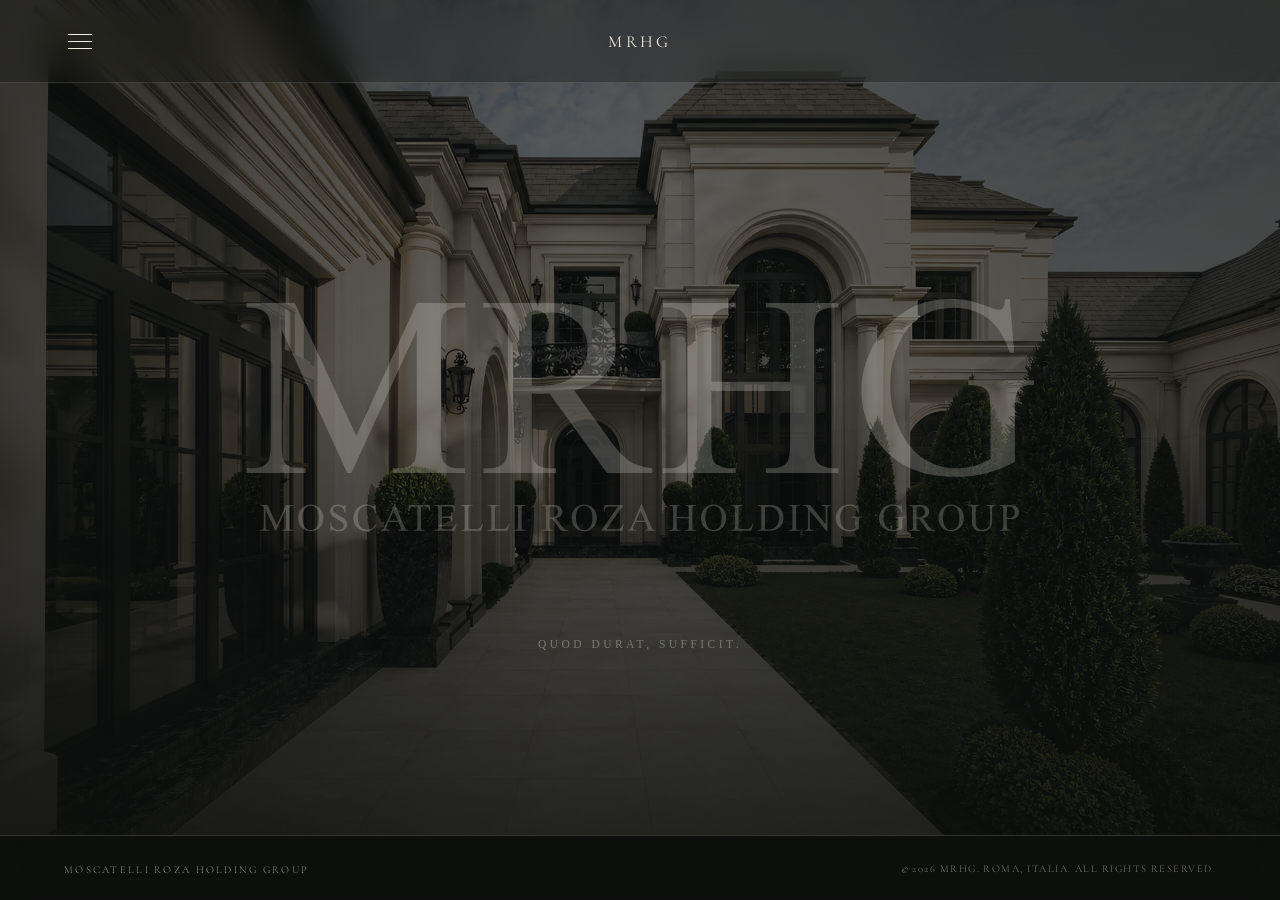
==== index.html @ 3ac17850 "Add files via upload" ====
<!DOCTYPE html>
<html lang="en">
<head>
  <meta charset="UTF-8" />
  <meta name="viewport" content="width=device-width, initial-scale=1.0" />
  <meta name="theme-color" content="#131311" />
  <meta name="description" content="Moscatelli Roza Holding Group — a private holding group for ultra-luxury ventures in fashion, real estate, and lifestyle." />
  <meta property="og:title" content="MRHG — Moscatelli Roza Holding Group" />
  <meta property="og:description" content="A private holding group for ventures built with permanence, discretion, and disciplined expansion." />
  <meta property="og:type" content="website" />
  <meta property="og:image" content="assets/img/og-image.svg" />
  <meta name="twitter:card" content="summary_large_image" />
  <link rel="preconnect" href="https://fonts.googleapis.com" />
  <link rel="preconnect" href="https://fonts.gstatic.com" crossorigin />
  <link rel="icon" href="assets/img/mrhg-logo-ivory.svg" type="image/svg+xml" />
  <link href="https://fonts.googleapis.com/css2?family=IM+Fell+English:ital@0;1&family=Cormorant+Garamond:wght@300;400&display=swap" rel="stylesheet" />
  <link rel="stylesheet" href="assets/css/styles.css" />
  <script>document.documentElement.classList.add('js');</script>
  <title>MRHG — Moscatelli Roza Holding Group</title>
</head>
<body data-page="home">
  <a class="skip-link" href="#main-content">Skip to content</a>

  <nav id="site-nav" class="site-nav" aria-label="Primary navigation">
      <button class="nav-toggle" type="button" aria-controls="side-menu" aria-expanded="false" aria-label="Open navigation menu">
        <span></span>
        <span></span>
        <span></span>
      </button>
  
      <a href="#hero" class="nav-logo" aria-label="MRHG home">MRHG</a>
  
      <span class="nav-spacer" aria-hidden="true"></span>
    </nav>
  
    <div id="menu-scrim" class="menu-scrim" aria-hidden="true"></div>
  
    <div id="side-menu" class="side-menu" role="dialog" aria-modal="true" aria-label="Primary navigation" aria-hidden="true" tabindex="-1">
      <nav class="side-menu__nav" aria-label="Primary navigation menu">
        <a href="ventures.html" data-nav-link="ventures">Ventures</a>
        <a href="philosophy.html" data-nav-link="philosophy">Philosophy</a>
        <a href="leadership.html" data-nav-link="leadership">Leadership</a>
        <a href="contact.html" data-nav-link="contact">Contact</a>
      </nav>
      <div class="side-menu__foot" aria-hidden="true">Moscatelli Roza Holding Group</div>
    </div>

  <main id="main-content">
    <section id="hero" class="hero" aria-label="MRHG introduction">
      <h1 class="sr-only">Moscatelli Roza Holding Group</h1>
      <div class="hero__grain" aria-hidden="true"></div>
      <div class="hero-lockup">
        <img class="hero-logo" src="assets/img/mrhg-logo-hero-ivory.svg" alt="Moscatelli Roza Holding Group" decoding="async" />
        <div class="hero-tagline">Quod durat, sufficit.</div>
      </div>
    </section>
  </main>

  <footer aria-label="Site footer">
    <div class="foot-column foot-brand">
      <span class="foot-logo">Moscatelli Roza Holding Group</span>
    </div>
    <div class="foot-column foot-copy">© 2026 MRHG. Roma, Italia. All rights reserved.</div>
  </footer>

  <div id="transition-overlay" aria-hidden="true"></div>
  <script src="assets/js/site.js" defer></script>
</body>
</html>
---- assets/css/styles.css ----
*, *::before, *::after {
  margin: 0;
  padding: 0;
  box-sizing: border-box;
}

:root {
  --black: #11120F;
  --ivory: #F4EEE4;
  --warm-ivory: #EDE2D4;
  --soft-ivory: #FAF4EA;
  --dim: #7E766C;
  --rule: rgba(17,18,15,0.12);
  --hero-rule: rgba(244,238,228,0.16);
  --accent: #4E211C;
  --gap: clamp(60px, 10vw, 120px);
  --ease-luxury: cubic-bezier(0.22, 1, 0.36, 1);
  --nav-height: 80px;
}

html {
  scroll-behavior: smooth;
  overflow-x: hidden;
}

body {
  min-height: 100vh;
  overflow-x: hidden;
  background: linear-gradient(180deg, var(--soft-ivory) 0%, var(--ivory) 42%, var(--warm-ivory) 100%);
  color: var(--black);
  font-family: 'Cormorant Garamond', Georgia, serif;
  font-weight: 300;
  -webkit-font-smoothing: antialiased;
  text-rendering: optimizeLegibility;
}

body.menu-open {
  overflow: hidden;
}

a {
  color: inherit;
}

.skip-link {
  position: fixed;
  top: 16px;
  left: 16px;
  z-index: 520;
  transform: translateY(-160%);
  background: var(--black);
  color: var(--ivory);
  padding: 10px 14px;
  font-size: 0.75rem;
  letter-spacing: 0.08em;
  text-decoration: none;
  transition: transform 0.25s ease;
}

.skip-link:focus {
  transform: translateY(0);
}

.sr-only {
  position: absolute;
  width: 1px;
  height: 1px;
  padding: 0;
  margin: -1px;
  overflow: hidden;
  clip: rect(0, 0, 0, 0);
  white-space: nowrap;
  border: 0;
}

.label {
  font-size: 0.68rem;
  letter-spacing: 0.28em;
  text-transform: uppercase;
  color: var(--dim);
}

/* ── PAGE TRANSITION OVERLAY ─────────── */
#transition-overlay {
  position: fixed;
  inset: 0;
  z-index: 500;
  background: var(--black);
  opacity: 0;
  visibility: hidden;
  pointer-events: none;
  transition: opacity 0.6s var(--ease-luxury), visibility 0s linear 0.6s;
}

html.js #transition-overlay {
  opacity: 1;
  visibility: visible;
  transition: opacity 0.6s var(--ease-luxury), visibility 0s linear 0s;
}

html.js #transition-overlay.is-hidden {
  opacity: 0;
  visibility: hidden;
  transition: opacity 0.6s var(--ease-luxury), visibility 0s linear 0.6s;
}

html.js #transition-overlay.is-exiting {
  opacity: 1;
  visibility: visible;
  transition: opacity 0.4s var(--ease-luxury), visibility 0s linear 0s;
}

/* ── NAVIGATION ──────────────────────── */
.site-nav {
  --nav-logo-color: var(--black);
  --nav-toggle-color: var(--black);
  position: fixed;
  top: 0;
  left: 0;
  right: 0;
  z-index: 160;
  display: grid;
  grid-template-columns: 48px 1fr 48px;
  align-items: center;
  min-height: var(--nav-height);
  padding: 20px clamp(22px, 4.5vw, 64px);
  background: rgba(248,242,232,0.54);
  border-bottom: 1px solid rgba(17,18,15,0.10);
  -webkit-backdrop-filter: blur(16px) saturate(112%);
  backdrop-filter: blur(16px) saturate(112%);
  transition: background 0.4s ease, border-color 0.4s ease, backdrop-filter 0.4s ease;
}

body[data-page="home"] .site-nav {
  --nav-logo-color: var(--ivory);
  --nav-toggle-color: var(--ivory);
  background: rgba(15,17,15,0.30);
  border-bottom-color: rgba(245,240,232,0.12);
}

.site-nav.is-scrolled {
  background: rgba(248,242,232,0.72);
  border-color: rgba(17,18,15,0.12);
  -webkit-backdrop-filter: blur(18px) saturate(116%);
  backdrop-filter: blur(18px) saturate(116%);
}

body[data-page="home"] .site-nav.is-scrolled {
  background: rgba(15,17,15,0.42);
  border-bottom-color: rgba(245,240,232,0.14);
}

body.menu-open .site-nav {
  --nav-logo-color: var(--ivory);
  --nav-toggle-color: var(--ivory);
  background: rgba(24,31,27,0.52);
  border-bottom-color: rgba(245,240,232,0.12);
}

.nav-toggle {
  position: relative;
  z-index: 180;
  grid-column: 1;
  justify-self: start;
  display: block;
  width: 42px;
  height: 42px;
  border: 1px solid transparent;
  background: rgba(255,255,255,0.00);
  cursor: pointer;
  transition: opacity 0.3s ease, transform 0.32s var(--ease-luxury), border-color 0.32s ease, background 0.32s ease;
}

.nav-toggle:hover,
.nav-toggle:focus-visible {
  opacity: 0.82;
  transform: translateY(-1px);
  border-color: rgba(245,240,232,0.16);
  background: rgba(255,255,255,0.035);
}

body:not([data-page="home"]) .nav-toggle:hover,
body:not([data-page="home"]) .nav-toggle:focus-visible {
  border-color: rgba(17,18,15,0.12);
  background: rgba(17,18,15,0.025);
}

.nav-toggle span {
  position: absolute;
  left: 9px;
  width: 24px;
  height: 1px;
  background: var(--nav-toggle-color);
  transform-origin: center;
  transition: transform 0.38s var(--ease-luxury), opacity 0.25s ease, background 0.28s ease;
}

.nav-toggle span:nth-child(1) { top: 13px; }
.nav-toggle span:nth-child(2) { top: 20px; }
.nav-toggle span:nth-child(3) { top: 27px; }

.nav-toggle.is-open span:nth-child(1) {
  transform: translateY(7px) rotate(45deg);
}

.nav-toggle.is-open span:nth-child(2) {
  opacity: 0;
}

.nav-toggle.is-open span:nth-child(3) {
  transform: translateY(-7px) rotate(-45deg);
}

.nav-logo {
  position: relative;
  z-index: 170;
  grid-column: 2;
  justify-self: center;
  font-size: 1.05rem;
  letter-spacing: 0.20em;
  text-transform: uppercase;
  font-weight: 400;
  text-decoration: none;
  color: var(--nav-logo-color);
  font-feature-settings: "kern" 1;
  transition: color 0.28s ease, opacity 0.3s ease, letter-spacing 0.32s ease;
}

.nav-logo:hover,
.nav-logo:focus-visible {
  opacity: 0.78;
}

.nav-spacer {
  grid-column: 3;
}

.menu-scrim {
  position: fixed;
  inset: 0;
  z-index: 130;
  background: transparent;
  opacity: 0;
  visibility: hidden;
  pointer-events: none;
  transition: opacity 0.35s ease, visibility 0s linear 0.35s;
}

.menu-scrim.is-open {
  opacity: 1;
  visibility: visible;
  pointer-events: auto;
  transition: opacity 0.35s ease, visibility 0s linear 0s;
}

.side-menu {
  position: fixed;
  top: 0;
  left: 0;
  bottom: 0;
  z-index: 150;
  overflow-y: auto;
  overscroll-behavior: contain;
  width: clamp(300px, 23vw, 420px);
  display: flex;
  flex-direction: column;
  justify-content: center;
  padding: calc(var(--nav-height) + 54px) clamp(30px, 2.7vw, 50px) 38px;
  color: var(--ivory);
  background-color: rgba(22,28,24,0.82);
  background-image: linear-gradient(180deg, rgba(31,40,34,0.72), rgba(17,24,20,0.68));
  border-right: 1px solid rgba(245,240,232,0.13);
  box-shadow: 20px 0 64px rgba(0,0,0,0.22);
  -webkit-backdrop-filter: blur(24px) saturate(110%);
  backdrop-filter: blur(24px) saturate(110%);
  opacity: 0;
  visibility: hidden;
  pointer-events: none;
  transform: translateY(-14px);
  transform-origin: top left;
  clip-path: inset(0 0 100% 0);
  transition:
    clip-path 0.62s var(--ease-luxury),
    transform 0.62s var(--ease-luxury),
    opacity 0.34s ease,
    visibility 0s linear 0.62s;
}

.side-menu.is-open {
  opacity: 1;
  visibility: visible;
  pointer-events: auto;
  transform: translateY(0);
  clip-path: inset(0 0 0 0);
  transition:
    clip-path 0.62s var(--ease-luxury),
    transform 0.62s var(--ease-luxury),
    opacity 0.34s ease,
    visibility 0s linear 0s;
}

.side-menu::before {
  content: "";
  position: absolute;
  inset: 0;
  pointer-events: none;
  background:
    linear-gradient(90deg, rgba(245,240,232,0.045), transparent 38%),
    radial-gradient(circle at 12% 10%, rgba(245,240,232,0.07), transparent 16rem);
}

.side-menu__nav {
  position: relative;
  z-index: 1;
  display: flex;
  flex-direction: column;
  align-items: flex-start;
  gap: clamp(18px, 3vh, 32px);
}

.side-menu__nav a {
  position: relative;
  padding-left: 24px;
  font-family: 'Times New Roman', Times, serif;
  font-size: clamp(1.35rem, 1.6vw, 1.88rem);
  line-height: 1.1;
  color: rgba(245,240,232,0.60);
  letter-spacing: 0.05em;
  text-decoration: none;
  font-feature-settings: "kern" 1;
  backface-visibility: hidden;
  transform: translateZ(0);
  transition: color 0.32s ease, opacity 0.32s ease, transform 0.36s var(--ease-luxury);
}

.side-menu__nav a::before {
  content: "";
  position: absolute;
  left: 0;
  top: 50%;
  width: 14px;
  height: 1px;
  background: rgba(245,240,232,0.62);
  visibility: hidden;
  opacity: 0;
  transform: translate(0, -50%) scaleX(0);
  transform-origin: left;
  transition:
    opacity 0.3s ease,
    transform 0.36s var(--ease-luxury),
    visibility 0s linear 0.36s;
}

.side-menu__nav a:hover,
.side-menu__nav a:focus-visible,
.side-menu__nav a.is-active {
  color: var(--ivory);
  transform: translate3d(4px, 0, 0);
}

.side-menu__nav a.is-active {
  opacity: 0.82;
}

.side-menu__nav a:hover::before,
.side-menu__nav a:focus-visible::before,
.side-menu__nav a.is-active::before {
  visibility: visible;
  opacity: 1;
  transform: translate(0, -50%) scaleX(1);
  transition:
    opacity 0.3s ease,
    transform 0.36s var(--ease-luxury),
    visibility 0s linear 0s;
}

.side-menu__foot {
  position: relative;
  z-index: 1;
  margin-top: auto;
  padding-top: clamp(38px, 6vh, 52px);
  font-size: 0.55rem;
  letter-spacing: 0.22em;
  text-transform: uppercase;
  color: rgba(245,240,232,0.50);
}

/* ── SHARED PAGE STRUCTURE ───────────── */
main {
  min-height: 100vh;
}

.page-section {
  min-height: 100vh;
  min-height: 100svh;
  display: flex;
  align-items: center;
  justify-content: center;
  padding: calc(var(--nav-height) + 56px) clamp(24px, 8vw, 120px) 88px;
}

.page-section__inner {
  width: min(100%, 1120px);
  animation: revealUp 1s var(--ease-luxury) 0.6s both;
}

@keyframes revealUp {
  from {
    opacity: 0;
    transform: translateY(20px);
  }
  to {
    opacity: 1;
    transform: translateY(0);
  }
}

.section-header {
  display: flex;
  align-items: center;
  gap: 24px;
  margin-bottom: clamp(42px, 6vw, 72px);
}

.section-header h1,
.section-header h2,
.contact-title {
  font-family: 'Times New Roman', Times, serif;
  font-weight: 400;
  letter-spacing: 0.02em;
  font-feature-settings: "kern" 1;
}

.section-header h1,
.section-header h2 {
  font-size: clamp(2.2rem, 5vw, 3.8rem);
}

/* ── HERO ────────────────────────────── */
.hero {
  position: relative;
  background:
    linear-gradient(90deg, rgba(13,15,13,0.72) 0%, rgba(13,15,13,0.50) 44%, rgba(13,15,13,0.64) 100%),
    linear-gradient(180deg, rgba(13,15,13,0.34) 0%, rgba(13,15,13,0.22) 44%, rgba(13,15,13,0.76) 100%),
    url("../img/mrhg-hero-background.webp") center center / cover no-repeat;
  color: var(--ivory);
  min-height: 100vh;
  min-height: 100svh;
  display: flex;
  flex-direction: column;
  align-items: center;
  justify-content: center;
  overflow: hidden;
  text-align: center;
  padding: 112px 24px 96px;
}

.hero__grain {
  position: absolute;
  inset: 0;
  z-index: 0;
  pointer-events: none;
  background-image: url("[data-uri]");
  background-size: 140px 140px;
  opacity: 0.035;
  mix-blend-mode: screen;
}

.hero-lockup {
  position: relative;
  z-index: 1;
  width: min(1180px, 92vw);
}

.hero-logo {
  display: block;
  width: min(84vw, 900px);
  height: auto;
  margin-inline: auto;
  filter: drop-shadow(0 18px 42px rgba(0,0,0,0.24));
  opacity: 0;
  transform: translateY(20px);
  animation: heroLogoFadeUp 1.2s var(--ease-luxury) 0.3s forwards;
}


.hero-tagline {
  margin-top: clamp(28px, 4vw, 44px);
  font-family: 'Times New Roman', Times, serif;
  font-style: normal;
  font-weight: 400;
  font-size: clamp(0.62rem, 1vw, 0.72rem);
  letter-spacing: 0.30em;
  text-transform: uppercase;
  color: var(--dim);
  opacity: 0;
  transform: translateY(16px);
  animation: heroFadeUp 1s var(--ease-luxury) 0.95s forwards;
}

@keyframes heroLogoFadeUp {
  to {
    opacity: 0.2;
    transform: translateY(0);
  }
}

@keyframes heroFadeUp {
  to {
    opacity: 1;
    transform: translateY(0);
  }
}

/* ── VENTURES ────────────────────────── */
.ventures-grid {
  display: grid;
  grid-template-columns: repeat(auto-fit, minmax(280px, 1fr));
  gap: 1px;
  border: 1px solid var(--rule);
  background: var(--rule);
}

.venture-card {
  position: relative;
  display: block;
  min-height: 320px;
  padding: 46px 40px 48px;
  overflow: hidden;
  background: var(--ivory);
  text-decoration: none;
  color: inherit;
  transition: background 0.35s ease, transform 0.35s var(--ease-luxury);
}

.venture-card::before {
  content: "";
  position: absolute;
  top: 0;
  left: 0;
  width: 1px;
  height: 100%;
  background: var(--black);
  transform: scaleY(0);
  transform-origin: top;
  transition: transform 0.42s var(--ease-luxury);
}

.venture-card:hover,
.venture-card:focus-visible {
  background: rgba(19,19,17,0.025);
}

.venture-card:hover::before,
.venture-card:focus-visible::before {
  transform: scaleY(1);
}

.venture-card:focus-visible {
  outline: 1px solid rgba(19,19,17,0.35);
  outline-offset: -1px;
}

.venture-status {
  display: inline-block;
  margin-bottom: 26px;
  font-size: 0.58rem;
  letter-spacing: 0.24em;
  text-transform: uppercase;
  color: var(--dim);
}

.vc-name {
  position: relative;
  display: flex;
  align-items: center;
  min-height: 1.2em;
  font-family: 'Times New Roman', Times, serif;
  font-size: 1.5rem;
  letter-spacing: 0.04em;
  margin-bottom: 8px;
  transition: padding-left 0.32s var(--ease-luxury), letter-spacing 0.35s ease;
  font-feature-settings: "kern" 1;
}

.vc-name::before {
  content: "—";
  position: absolute;
  left: 0;
  color: var(--black);
  opacity: 0;
  transform: translateX(-12px);
  transition: opacity 0.3s ease, transform 0.32s var(--ease-luxury);
}

.venture-card:hover .vc-name,
.venture-card:focus-visible .vc-name {
  padding-left: 1.55rem;
  letter-spacing: 0.07em;
}

.venture-card:hover .vc-name::before,
.venture-card:focus-visible .vc-name::before {
  opacity: 1;
  transform: translateX(0);
}

.vc-sector {
  font-size: 0.65rem;
  letter-spacing: 0.26em;
  text-transform: uppercase;
  color: var(--dim);
  margin-bottom: 24px;
}

.vc-desc {
  font-size: 0.95rem;
  line-height: 1.8;
  color: rgba(19,19,17,0.62);
}

/* ── PHILOSOPHY ──────────────────────── */
.philosophy {
  position: relative;
  overflow: hidden;
  text-align: center;
}

.philosophy .page-section__inner {
  max-width: 920px;
}

.philosophy .label {
  display: block;
  margin-bottom: 40px;
}

.philosophy blockquote {
  position: relative;
  z-index: 1;
  font-family: 'IM Fell English', serif;
  font-style: italic;
  font-size: clamp(1.4rem, 3.5vw, 2.5rem);
  line-height: 1.6;
  max-width: 820px;
  margin: 0 auto 24px;
}

.philosophy blockquote::before {
  content: "\201C";
  position: absolute;
  top: -8.8rem;
  left: min(-8vw, -4rem);
  z-index: -1;
  font-family: 'Times New Roman', Times, serif;
  font-size: clamp(12rem, 28vw, 20rem);
  line-height: 1;
  color: var(--dim);
  opacity: 0.06;
  pointer-events: none;
}

.philosophy cite {
  display: inline-block;
  font-size: 0.65rem;
  letter-spacing: 0.28em;
  text-transform: uppercase;
  color: var(--dim);
  font-style: normal;
}

/* ── LEADERSHIP ──────────────────────── */
.leadership-grid {
  display: grid;
  grid-template-columns: repeat(auto-fit, minmax(240px, 1fr));
  gap: 48px;
}

.leader-card {
  padding-top: 2px;
}

.lc-name {
  font-family: 'Times New Roman', Times, serif;
  font-size: 1.3rem;
  letter-spacing: 0.04em;
  margin-bottom: 6px;
  font-feature-settings: "kern" 1;
}

.lc-title {
  font-size: 0.65rem;
  letter-spacing: 0.24em;
  text-transform: uppercase;
  color: var(--dim);
  margin-bottom: 20px;
}

.lc-bio {
  font-size: 0.9rem;
  line-height: 1.85;
  color: rgba(19,19,17,0.58);
}

/* ── CONTACT ─────────────────────────── */
.contact {
  text-align: center;
}

.contact-inner {
  max-width: 560px;
  margin: 0 auto;
}

.contact-title {
  font-family: 'Times New Roman', Times, serif;
  font-weight: 400;
  letter-spacing: 0.02em;
  font-feature-settings: "kern" 1;
  font-size: clamp(2rem, 4vw, 3rem);
  margin-bottom: 20px;
}

.contact p {
  font-size: 1rem;
  line-height: 1.8;
  color: var(--dim);
  margin-bottom: 40px;
}

.btn-primary {
  display: inline-block;
  font-size: 0.65rem;
  letter-spacing: 0.28em;
  text-transform: uppercase;
  color: var(--black);
  border: 1px solid rgba(19,19,17,0.35);
  padding: 16px 40px;
  text-decoration: none;
  transition: border-color 0.25s ease, background 0.25s ease, transform 0.25s var(--ease-luxury), letter-spacing 0.3s ease;
}

.btn-primary:hover,
.btn-primary:focus-visible {
  border-color: var(--black);
  background: rgba(19,19,17,0.035);
  letter-spacing: 0.32em;
  transform: translateY(-1px);
}


/* ── HOME VIEWPORT COMPOSITION ───────── */
body[data-page="home"] {
  min-height: 100vh;
  min-height: 100svh;
  display: flex;
  flex-direction: column;
  overflow: hidden;
  background: var(--black);
  color: var(--ivory);
}

body[data-page="home"] main {
  flex: 1 1 auto;
  min-height: 0;
  display: flex;
}

body[data-page="home"] .hero {
  flex: 1 1 auto;
  min-height: 0;
  padding: calc(var(--nav-height) + 34px) 24px clamp(34px, 5vh, 58px);
}

body[data-page="home"] footer {
  flex: 0 0 auto;
}

/* ── FOOTER ──────────────────────────── */
footer {
  display: grid;
  grid-template-columns: minmax(0, 1fr) minmax(0, 1fr);
  align-items: center;
  gap: 28px;
  padding: 34px clamp(24px, 5vw, 72px);
  border-top: 1px solid var(--rule);
  background: rgba(245,240,232,0.34);
}

body[data-page="home"] footer {
  padding-top: 22px;
  padding-bottom: 22px;
  background: rgba(13,15,13,0.72);
  border-top-color: var(--hero-rule);
  -webkit-backdrop-filter: blur(14px) saturate(108%);
  backdrop-filter: blur(14px) saturate(108%);
}

.foot-brand {
  justify-self: start;
}

.foot-logo,
.foot-copy {
  font-size: 0.65rem;
  letter-spacing: 0.22em;
  text-transform: uppercase;
}

.foot-logo {
  color: var(--dim);
}

body[data-page="home"] .foot-logo {
  color: rgba(245,240,232,0.62);
}

.foot-copy {
  justify-self: end;
  text-align: right;
  color: rgba(19,19,17,0.55);
  letter-spacing: 0.14em;
}

body[data-page="home"] .foot-copy {
  color: rgba(245,240,232,0.50);
}

/* ── RESPONSIVE ──────────────────────── */
@media (max-width: 900px) {
  footer {
    grid-template-columns: 1fr;
    justify-items: center;
    text-align: center;
  }

  .foot-brand {
    justify-self: center;
  }

  .foot-copy {
    justify-self: center;
    text-align: center;
  }

}

@media (max-width: 640px) {
  :root {
    --nav-height: 76px;
  }

  .site-nav {
    grid-template-columns: 42px 1fr 42px;
    padding: 17px 18px;
  }

  .nav-toggle {
    width: 42px;
    height: 42px;
  }

  .side-menu {
    width: min(76vw, 310px);
    padding: calc(var(--nav-height) + 48px) 28px 34px;
  }

  .side-menu__nav {
    gap: clamp(18px, 3.2vh, 28px);
  }

  .side-menu__nav a {
    font-size: clamp(1.35rem, 6.2vw, 1.95rem);
  }

  .hero {
    background-position: 48% center;
  }

  .hero-logo {
    width: min(88vw, 460px);
  }

  body[data-page="home"] footer {
    padding-top: 16px;
    padding-bottom: 16px;
  }

  .section-header {
    align-items: flex-start;
    flex-direction: column;
    gap: 18px;
    margin-bottom: 48px;
  }

  .page-section {
    align-items: center;
    padding: calc(var(--nav-height) + 36px) 24px 64px;
  }

  .venture-card {
    min-height: auto;
    padding: 40px 30px;
  }

  .philosophy blockquote::before {
    left: -1.2rem;
    top: -6.8rem;
  }
}

@media (prefers-reduced-motion: reduce) {
  html {
    scroll-behavior: auto;
  }

  *, *::before, *::after {
    animation-duration: 0.01ms !important;
    animation-iteration-count: 1 !important;
    transition-duration: 0.01ms !important;
    scroll-behavior: auto !important;
  }

  #transition-overlay,
  #transition-overlay.is-hidden,
  #transition-overlay.is-exiting {
    opacity: 0 !important;
    visibility: hidden !important;
  }

  .page-section__inner {
    animation: none;
    opacity: 1;
    transform: none;
  }
}
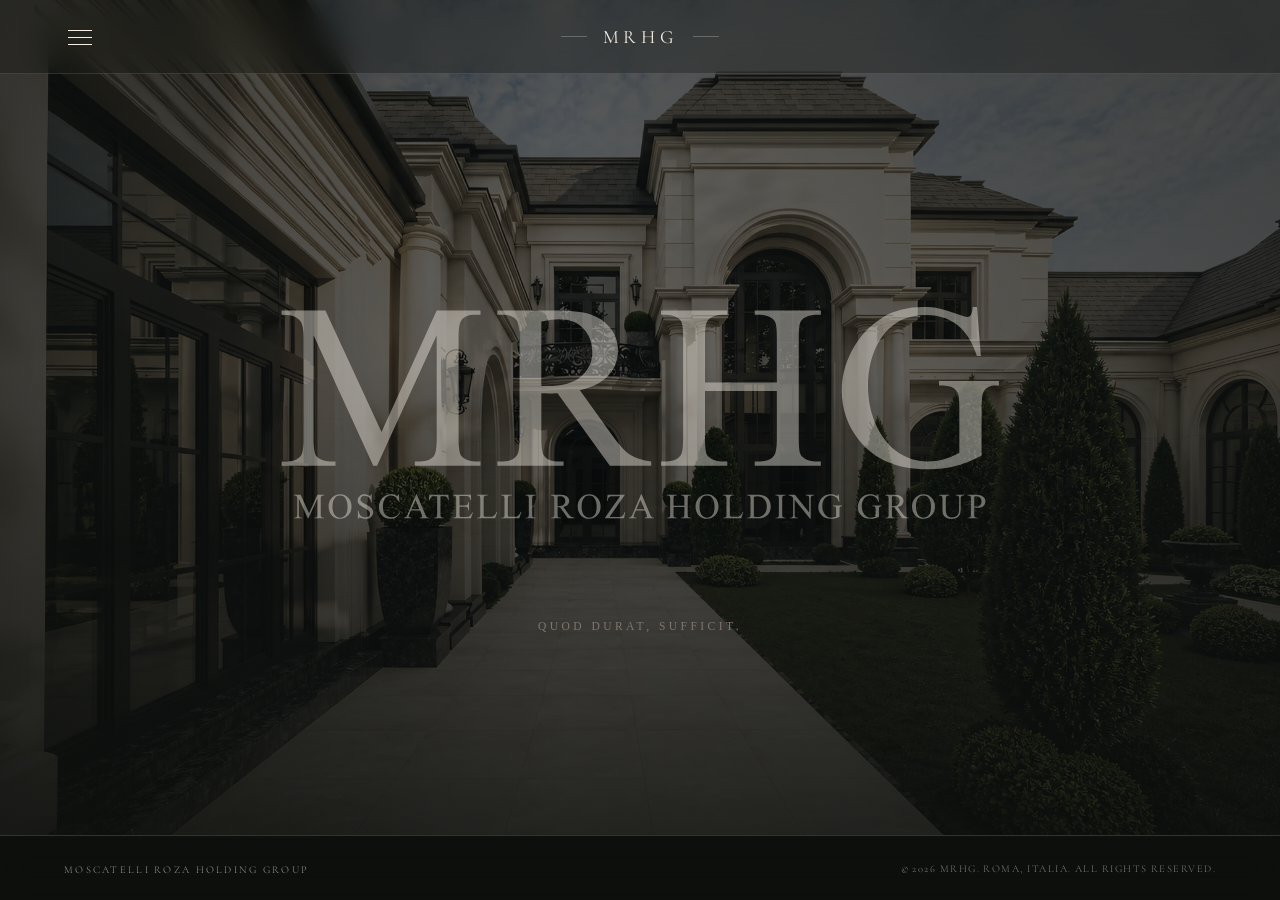
==== commit f932e7e0: "Add files via upload" ====
--- a/index.html
+++ b/index.html
@@ -37,6 +37,7 @@
   
     <div id="side-menu" class="side-menu" role="dialog" aria-modal="true" aria-label="Primary navigation" aria-hidden="true" tabindex="-1">
       <nav class="side-menu__nav" aria-label="Primary navigation menu">
+        <a href="index.html" data-nav-link="home">Home</a>
         <a href="ventures.html" data-nav-link="ventures">Ventures</a>
         <a href="philosophy.html" data-nav-link="philosophy">Philosophy</a>
         <a href="leadership.html" data-nav-link="leadership">Leadership</a>
--- a/assets/css/styles.css
+++ b/assets/css/styles.css
@@ -15,19 +15,22 @@
   --accent: #4E211C;
   --gap: clamp(60px, 10vw, 120px);
   --ease-luxury: cubic-bezier(0.22, 1, 0.36, 1);
-  --nav-height: 80px;
+  --nav-height: 74px;
+  --home-footer-height: 70px;
 }
 
 html {
   scroll-behavior: smooth;
   overflow-x: hidden;
+  overflow-x: clip;
 }
 
 body {
   min-height: 100vh;
   overflow-x: hidden;
+  overflow-x: clip;
   background: linear-gradient(180deg, var(--soft-ivory) 0%, var(--ivory) 42%, var(--warm-ivory) 100%);
-  color: var(--black);
+  color: rgba(244,238,228,0.88);
   font-family: 'Cormorant Garamond', Georgia, serif;
   font-weight: 300;
   -webkit-font-smoothing: antialiased;
@@ -36,6 +39,7 @@
 
 body.menu-open {
   overflow: hidden;
+  overflow-x: hidden;
 }
 
 a {
@@ -123,7 +127,7 @@
   grid-template-columns: 48px 1fr 48px;
   align-items: center;
   min-height: var(--nav-height);
-  padding: 20px clamp(22px, 4.5vw, 64px);
+  padding: 15px clamp(22px, 4.5vw, 64px);
   background: rgba(248,242,232,0.54);
   border-bottom: 1px solid rgba(17,18,15,0.10);
   -webkit-backdrop-filter: blur(16px) saturate(112%);
@@ -216,8 +220,13 @@
   z-index: 170;
   grid-column: 2;
   justify-self: center;
-  font-size: 1.05rem;
-  letter-spacing: 0.20em;
+  display: inline-flex;
+  align-items: center;
+  justify-content: center;
+  gap: 16px;
+  font-family: 'Cormorant Garamond', Georgia, serif;
+  font-size: 1.18rem;
+  letter-spacing: 0.24em;
   text-transform: uppercase;
   font-weight: 400;
   text-decoration: none;
@@ -226,9 +235,19 @@
   transition: color 0.28s ease, opacity 0.3s ease, letter-spacing 0.32s ease;
 }
 
+.nav-logo::before,
+.nav-logo::after {
+  content: "";
+  flex: 0 0 26px;
+  width: 26px;
+  height: 1px;
+  background: currentColor;
+  opacity: 0.26;
+}
+
 .nav-logo:hover,
 .nav-logo:focus-visible {
-  opacity: 0.78;
+  opacity: 0.82;
 }
 
 .nav-spacer {
@@ -260,19 +279,21 @@
   bottom: 0;
   z-index: 150;
   overflow-y: auto;
+  overflow-x: hidden;
   overscroll-behavior: contain;
-  width: clamp(300px, 23vw, 420px);
+  width: min(320px, calc(100vw - 14px));
+  max-width: 100vw;
   display: flex;
   flex-direction: column;
-  justify-content: center;
-  padding: calc(var(--nav-height) + 54px) clamp(30px, 2.7vw, 50px) 38px;
+  justify-content: flex-start;
+  padding: calc(var(--nav-height) + 26px) 0 0;
   color: var(--ivory);
-  background-color: rgba(22,28,24,0.82);
-  background-image: linear-gradient(180deg, rgba(31,40,34,0.72), rgba(17,24,20,0.68));
-  border-right: 1px solid rgba(245,240,232,0.13);
-  box-shadow: 20px 0 64px rgba(0,0,0,0.22);
-  -webkit-backdrop-filter: blur(24px) saturate(110%);
-  backdrop-filter: blur(24px) saturate(110%);
+  background-color: rgba(16,22,19,0.28);
+  background-image: linear-gradient(180deg, rgba(18,27,22,0.16), rgba(8,13,11,0.22));
+  border-right: 1px solid rgba(245,240,232,0.10);
+  box-shadow: 14px 0 40px rgba(0,0,0,0.14);
+  -webkit-backdrop-filter: blur(28px) saturate(135%);
+  backdrop-filter: blur(28px) saturate(135%);
   opacity: 0;
   visibility: hidden;
   pointer-events: none;
@@ -305,8 +326,8 @@
   inset: 0;
   pointer-events: none;
   background:
-    linear-gradient(90deg, rgba(245,240,232,0.045), transparent 38%),
-    radial-gradient(circle at 12% 10%, rgba(245,240,232,0.07), transparent 16rem);
+    linear-gradient(90deg, rgba(245,240,232,0.035), transparent 42%),
+    radial-gradient(circle at 10% 8%, rgba(245,240,232,0.055), transparent 15rem);
 }
 
 .side-menu__nav {
@@ -314,75 +335,60 @@
   z-index: 1;
   display: flex;
   flex-direction: column;
-  align-items: flex-start;
-  gap: clamp(18px, 3vh, 32px);
+  align-items: stretch;
+  gap: 0;
+  width: 100%;
 }
 
 .side-menu__nav a {
   position: relative;
-  padding-left: 24px;
-  font-family: 'Times New Roman', Times, serif;
-  font-size: clamp(1.35rem, 1.6vw, 1.88rem);
-  line-height: 1.1;
-  color: rgba(245,240,232,0.60);
-  letter-spacing: 0.05em;
+  display: flex;
+  align-items: center;
+  width: 100%;
+  min-height: 74px;
+  padding: 0 28px 0 34px;
+  font-family: 'Cormorant Garamond', Georgia, serif;
+  font-weight: 400;
+  font-size: clamp(1.52rem, 1.42vw, 1.82rem);
+  line-height: 1.05;
+  color: rgba(245,240,232,0.72);
+  letter-spacing: 0.01em;
   text-decoration: none;
   font-feature-settings: "kern" 1;
   backface-visibility: hidden;
   transform: translateZ(0);
-  transition: color 0.32s ease, opacity 0.32s ease, transform 0.36s var(--ease-luxury);
+  border: 0;
+  border-top: 1px solid rgba(245,240,232,0.06);
+  background: rgba(245,240,232,0.00);
+  transition: color 0.32s ease, opacity 0.32s ease, background 0.32s ease;
+}
+
+.side-menu__nav a:last-child {
+  border-bottom: 1px solid rgba(245,240,232,0.06);
 }
 
 .side-menu__nav a::before {
-  content: "";
-  position: absolute;
-  left: 0;
-  top: 50%;
-  width: 14px;
-  height: 1px;
-  background: rgba(245,240,232,0.62);
-  visibility: hidden;
-  opacity: 0;
-  transform: translate(0, -50%) scaleX(0);
-  transform-origin: left;
-  transition:
-    opacity 0.3s ease,
-    transform 0.36s var(--ease-luxury),
-    visibility 0s linear 0.36s;
+  content: none;
 }
 
 .side-menu__nav a:hover,
 .side-menu__nav a:focus-visible,
 .side-menu__nav a.is-active {
-  color: var(--ivory);
-  transform: translate3d(4px, 0, 0);
+  color: rgba(245,240,232,0.97);
+  background: rgba(245,240,232,0.065);
 }
 
 .side-menu__nav a.is-active {
-  opacity: 0.82;
-}
-
-.side-menu__nav a:hover::before,
-.side-menu__nav a:focus-visible::before,
-.side-menu__nav a.is-active::before {
-  visibility: visible;
   opacity: 1;
-  transform: translate(0, -50%) scaleX(1);
-  transition:
-    opacity 0.3s ease,
-    transform 0.36s var(--ease-luxury),
-    visibility 0s linear 0s;
 }
 
 .side-menu__foot {
-  position: relative;
-  z-index: 1;
-  margin-top: auto;
-  padding-top: clamp(38px, 6vh, 52px);
-  font-size: 0.55rem;
-  letter-spacing: 0.22em;
-  text-transform: uppercase;
-  color: rgba(245,240,232,0.50);
+  display: none;
+}
+
+
+body[data-page="home"] .side-menu {
+  bottom: var(--home-footer-height);
 }
 
 /* ── SHARED PAGE STRUCTURE ───────────── */
@@ -391,6 +397,7 @@
 }
 
 .page-section {
+  position: relative;
   min-height: 100vh;
   min-height: 100svh;
   display: flex;
@@ -472,12 +479,27 @@
   width: min(1180px, 92vw);
 }
 
+.hero-lockup::before {
+  content: "";
+  position: absolute;
+  left: 50%;
+  top: 45%;
+  width: min(54vw, 560px);
+  height: clamp(90px, 11vw, 135px);
+  transform: translate(-50%, -50%);
+  background: radial-gradient(ellipse at center, rgba(4,5,4,0.24) 0%, rgba(4,5,4,0.14) 36%, rgba(4,5,4,0.06) 58%, rgba(4,5,4,0) 74%);
+  filter: blur(12px);
+  opacity: 0;
+  animation: heroGlowFadeIn 1.25s var(--ease-luxury) 0.34s forwards;
+  pointer-events: none;
+}
+
 .hero-logo {
   display: block;
-  width: min(84vw, 900px);
+  width: min(79vw, 820px);
   height: auto;
   margin-inline: auto;
-  filter: drop-shadow(0 18px 42px rgba(0,0,0,0.24));
+  filter: drop-shadow(0 0 18px rgba(0,0,0,0.22));
   opacity: 0;
   transform: translateY(20px);
   animation: heroLogoFadeUp 1.2s var(--ease-luxury) 0.3s forwards;
@@ -500,8 +522,14 @@
 
 @keyframes heroLogoFadeUp {
   to {
-    opacity: 0.2;
+    opacity: 0.40;
     transform: translateY(0);
+  }
+}
+
+@keyframes heroGlowFadeIn {
+  to {
+    opacity: 0.38;
   }
 }
 
@@ -510,6 +538,101 @@
     opacity: 1;
     transform: translateY(0);
   }
+}
+
+/* ── ATMOSPHERIC INTERIOR PAGES ─────── */
+body[data-page="ventures"],
+body[data-page="philosophy"] {
+  background: var(--black);
+  color: var(--ivory);
+}
+
+body[data-page="ventures"] .site-nav,
+body[data-page="philosophy"] .site-nav {
+  --nav-logo-color: var(--ivory);
+  --nav-toggle-color: var(--ivory);
+  background: rgba(15,17,15,0.30);
+  border-bottom-color: rgba(245,240,232,0.12);
+}
+
+body[data-page="ventures"] .site-nav.is-scrolled,
+body[data-page="philosophy"] .site-nav.is-scrolled {
+  background: rgba(15,17,15,0.42);
+  border-bottom-color: rgba(245,240,232,0.14);
+}
+
+body[data-page="ventures"] footer,
+body[data-page="philosophy"] footer {
+  background: rgba(13,15,13,0.72);
+  border-top-color: var(--hero-rule);
+  -webkit-backdrop-filter: blur(14px) saturate(108%);
+  backdrop-filter: blur(14px) saturate(108%);
+}
+
+body[data-page="ventures"] .foot-logo,
+body[data-page="philosophy"] .foot-logo {
+  color: rgba(245,240,232,0.62);
+}
+
+body[data-page="ventures"] .foot-copy,
+body[data-page="philosophy"] .foot-copy {
+  color: rgba(245,240,232,0.50);
+}
+
+.ventures.page-section,
+.philosophy.page-section {
+  color: var(--ivory);
+  overflow: hidden;
+}
+
+.ventures.page-section::before,
+.philosophy.page-section::before {
+  content: "";
+  position: absolute;
+  inset: 0;
+  z-index: 0;
+  pointer-events: none;
+}
+
+.ventures.page-section::before {
+  background:
+    linear-gradient(90deg, rgba(11,13,11,0.76) 0%, rgba(11,13,11,0.50) 46%, rgba(11,13,11,0.66) 100%),
+    linear-gradient(180deg, rgba(11,13,11,0.40) 0%, rgba(11,13,11,0.18) 40%, rgba(11,13,11,0.70) 100%),
+    url("../img/ventures-background.webp") center center / cover no-repeat;
+}
+
+.philosophy.page-section::before {
+  background:
+    linear-gradient(90deg, rgba(9,10,12,0.78) 0%, rgba(9,10,12,0.58) 44%, rgba(9,10,12,0.72) 100%),
+    linear-gradient(180deg, rgba(9,10,12,0.44) 0%, rgba(9,10,12,0.24) 38%, rgba(9,10,12,0.72) 100%),
+    url("../img/philosophy-background.webp") center center / cover no-repeat;
+}
+
+.ventures .page-section__inner,
+.philosophy .page-section__inner {
+  position: relative;
+  z-index: 1;
+}
+
+.ventures .label,
+.philosophy .label,
+.ventures .vc-sector,
+.ventures .venture-status,
+.philosophy cite {
+  color: rgba(245,240,232,0.70);
+}
+
+.ventures .section-header h1,
+.ventures .section-header h2,
+.philosophy .section-header h1,
+.philosophy .section-header h2,
+.philosophy blockquote {
+  color: rgba(245,240,232,0.96);
+}
+
+.philosophy blockquote::before {
+  color: rgba(244,238,228,0.70);
+  opacity: 0.08;
 }
 
 /* ── VENTURES ────────────────────────── */
@@ -517,8 +640,8 @@
   display: grid;
   grid-template-columns: repeat(auto-fit, minmax(280px, 1fr));
   gap: 1px;
-  border: 1px solid var(--rule);
-  background: var(--rule);
+  border: 1px solid rgba(245,240,232,0.16);
+  background: rgba(245,240,232,0.16);
 }
 
 .venture-card {
@@ -527,7 +650,9 @@
   min-height: 320px;
   padding: 46px 40px 48px;
   overflow: hidden;
-  background: var(--ivory);
+  background: rgba(244,238,228,0.06);
+  -webkit-backdrop-filter: blur(8px) saturate(104%);
+  backdrop-filter: blur(8px) saturate(104%);
   text-decoration: none;
   color: inherit;
   transition: background 0.35s ease, transform 0.35s var(--ease-luxury);
@@ -540,7 +665,7 @@
   left: 0;
   width: 1px;
   height: 100%;
-  background: var(--black);
+  background: rgba(244,238,228,0.92);
   transform: scaleY(0);
   transform-origin: top;
   transition: transform 0.42s var(--ease-luxury);
@@ -548,7 +673,7 @@
 
 .venture-card:hover,
 .venture-card:focus-visible {
-  background: rgba(19,19,17,0.025);
+  background: rgba(244,238,228,0.10);
 }
 
 .venture-card:hover::before,
@@ -557,7 +682,7 @@
 }
 
 .venture-card:focus-visible {
-  outline: 1px solid rgba(19,19,17,0.35);
+  outline: 1px solid rgba(244,238,228,0.45);
   outline-offset: -1px;
 }
 
@@ -567,7 +692,7 @@
   font-size: 0.58rem;
   letter-spacing: 0.24em;
   text-transform: uppercase;
-  color: var(--dim);
+  color: rgba(245,240,232,0.72);
 }
 
 .vc-name {
@@ -587,7 +712,7 @@
   content: "—";
   position: absolute;
   left: 0;
-  color: var(--black);
+  color: rgba(244,238,228,0.88);
   opacity: 0;
   transform: translateX(-12px);
   transition: opacity 0.3s ease, transform 0.32s var(--ease-luxury);
@@ -609,14 +734,14 @@
   font-size: 0.65rem;
   letter-spacing: 0.26em;
   text-transform: uppercase;
-  color: var(--dim);
+  color: rgba(245,240,232,0.70);
   margin-bottom: 24px;
 }
 
 .vc-desc {
   font-size: 0.95rem;
   line-height: 1.8;
-  color: rgba(19,19,17,0.62);
+  color: rgba(245,240,232,0.74);
 }
 
 /* ── PHILOSOPHY ──────────────────────── */
@@ -667,6 +792,24 @@
   text-transform: uppercase;
   color: var(--dim);
   font-style: normal;
+  margin-bottom: clamp(34px, 5vw, 52px);
+}
+
+.philosophy-copy {
+  max-width: 720px;
+  margin: 0 auto;
+  text-align: left;
+}
+
+.philosophy-copy p {
+  margin: 0 0 1.35em;
+  font-size: clamp(1rem, 1.35vw, 1.16rem);
+  line-height: 1.82;
+  color: rgba(245,240,232,0.74);
+}
+
+.philosophy-copy p:last-child {
+  margin-bottom: 0;
 }
 
 /* ── LEADERSHIP ──────────────────────── */
@@ -828,6 +971,10 @@
 
 /* ── RESPONSIVE ──────────────────────── */
 @media (max-width: 900px) {
+  :root {
+    --home-footer-height: 108px;
+  }
+
   footer {
     grid-template-columns: 1fr;
     justify-items: center;
@@ -848,6 +995,7 @@
 @media (max-width: 640px) {
   :root {
     --nav-height: 76px;
+    --home-footer-height: 78px;
   }
 
   .site-nav {
@@ -855,22 +1003,45 @@
     padding: 17px 18px;
   }
 
+  .nav-logo {
+    gap: 10px;
+    font-size: 1.08rem;
+    letter-spacing: 0.20em;
+  }
+
+  .nav-logo::before,
+  .nav-logo::after {
+    flex-basis: 16px;
+    width: 16px;
+  }
+
   .nav-toggle {
     width: 42px;
     height: 42px;
   }
 
   .side-menu {
-    width: min(76vw, 310px);
-    padding: calc(var(--nav-height) + 48px) 28px 34px;
+    width: min(72vw, 292px);
+    padding: calc(var(--nav-height) + 44px) 0 30px;
   }
 
   .side-menu__nav {
-    gap: clamp(18px, 3.2vh, 28px);
+    gap: 0;
+    width: 100%;
   }
 
   .side-menu__nav a {
-    font-size: clamp(1.35rem, 6.2vw, 1.95rem);
+    min-height: 56px;
+    padding: 14px 22px 14px 38px;
+    font-size: clamp(1.14rem, 4.8vw, 1.48rem);
+  }
+
+  .side-menu__nav a::before {
+    left: 22px;
+  }
+
+  .side-menu__foot {
+    padding-inline: 22px;
   }
 
   .hero {
@@ -878,12 +1049,17 @@
   }
 
   .hero-logo {
-    width: min(88vw, 460px);
+    width: min(82vw, 380px);
   }
 
   body[data-page="home"] footer {
     padding-top: 16px;
     padding-bottom: 16px;
+  }
+
+  .foot-logo,
+  .foot-copy {
+    letter-spacing: 0.12em;
   }
 
   .section-header {
@@ -907,6 +1083,30 @@
     left: -1.2rem;
     top: -6.8rem;
   }
+
+  .philosophy-copy {
+    text-align: center;
+  }
+}
+
+
+@media (max-width: 420px) {
+  .nav-logo {
+    gap: 0;
+    font-size: 1rem;
+    letter-spacing: 0.18em;
+  }
+
+  .nav-logo::before,
+  .nav-logo::after {
+    display: none;
+  }
+
+  .foot-logo,
+  .foot-copy {
+    font-size: 0.58rem;
+    letter-spacing: 0.10em;
+  }
 }
 
 @media (prefers-reduced-motion: reduce) {
